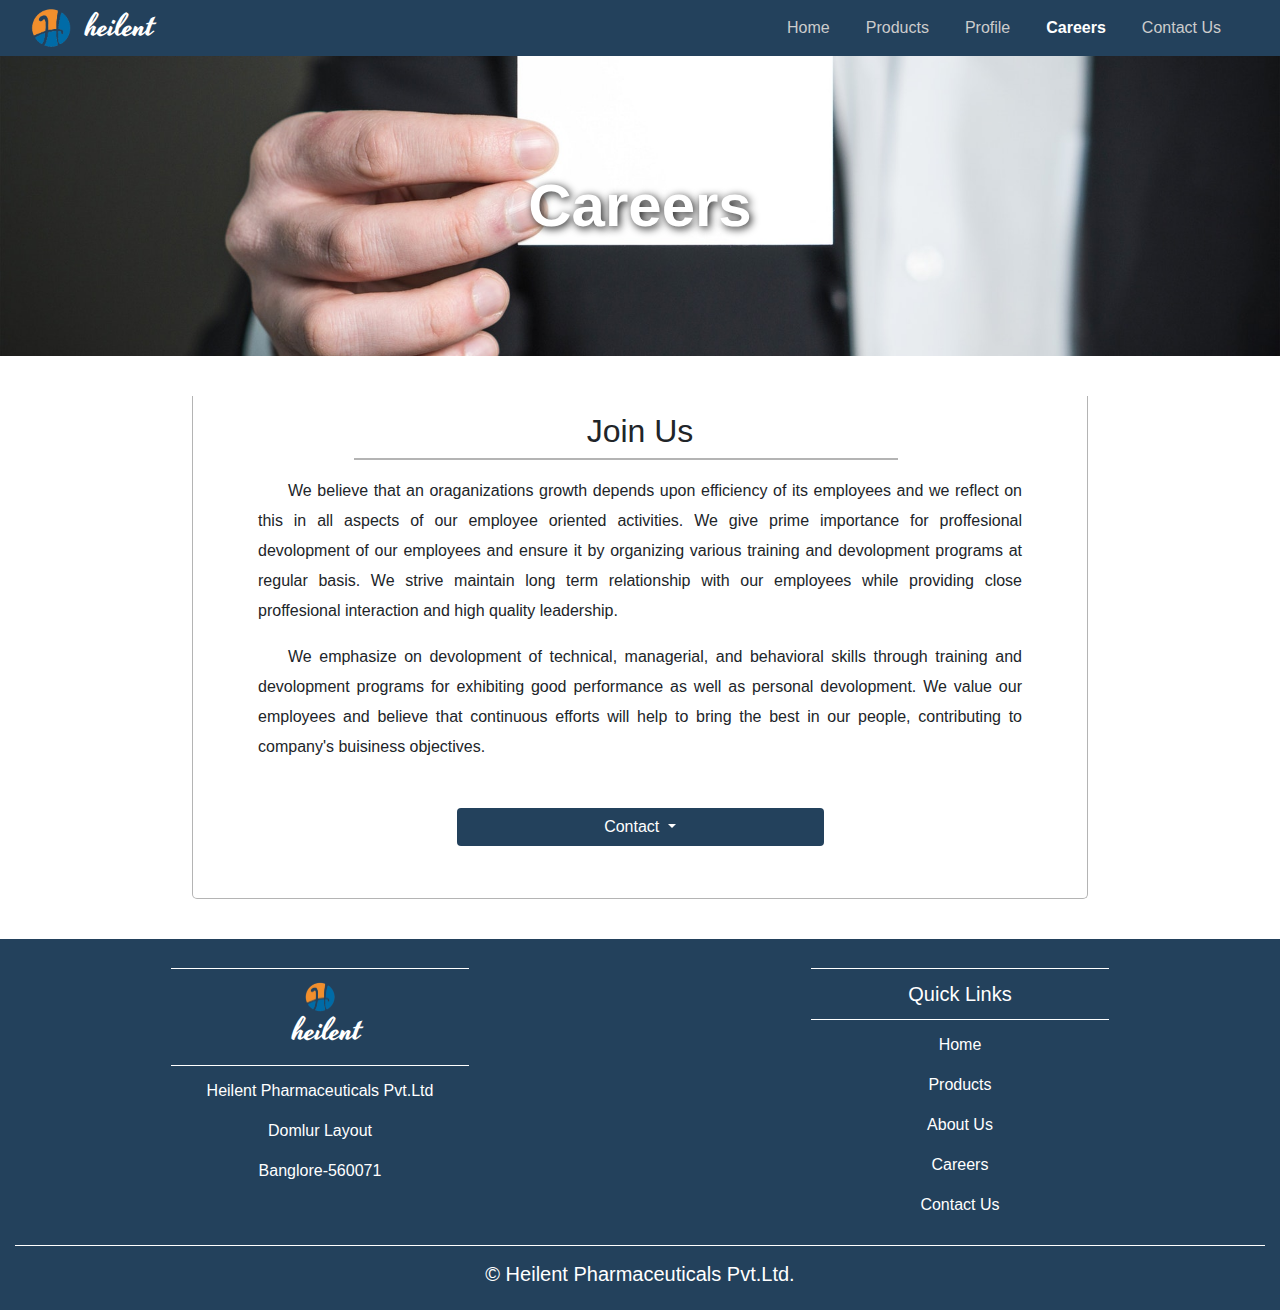
==== careers.html @ 1fed7ab0 "Initial commit" ====
<!DOCTYPE html>
<html lang="en">
<head>
	<meta charset="utf-8">
	<meta name="viewport" content="width=device-width, initial-scale=1">
    <title>Heilent Pharma</title>
    <link href="https://fonts.googleapis.com/css?family=Tangerine:400,700" rel="stylesheet">
    <link href="https://fonts.googleapis.com/css?family=Yesteryear" rel="stylesheet">
    <link rel="stylesheet" href="assets/bootstrap-4.2.1/css/bootstrap.min.css">
    <link href="style.css" rel="stylesheet">
    
</head>
<body>
    <div id="content-wrapper">
       <!--navbar-->
        <nav class="navbar navbar-expand-md navbar-dark bg-dark sticky-top">
                <div class="container-fluid">
                    <a href="index" class="header-brand"><img src="assets/img/heilentslow.png" alt="" class="img-responsive"></a>
                    <span id="brand-name">heilent</span> 
                      <button class="navbar-toggler" type="button" data-toggle="collapse" data-target="#navbarResponsive" >
                          <span class="navbar-toggler-icon"></span>
                      </button>
                      <div class="collapse navbar-collapse" id="navbarResponsive">
                          <ul class="navbar-nav ml-auto">
                            <li class="nav-item">
                                <a href="index" class="nav-link">Home</a>
                            </li>
                              <li class="nav-item">
                                  <a href="products" class="nav-link">Products</a>
                              </li>
                              <li class="nav-item">
                                <a href="profile" class="nav-link">Profile</a>
                            </li>
                            <li class="nav-item active">
                                <a href="#" class="nav-link">Careers</a>
                            </li>
                            <li class="nav-item">
                                <a href="contact_us" class="nav-link">Contact Us</a>
                            </li>
                          </ul>
                      </div>
                </div>	
                </nav>

             <!--Banner-->
             <section class="careers-banner">
                    <div class="vertical-center-inner-page">
                           <h2>Careers</h2>
                    </div>
            </section>
            
   
          <!--About Us-->
    <section class="content-section">
    <div class="container-style-round">
          <div class="container-fluid">
                <div class="welcome text-center">
                        <h1 class="heading-size">Join Us</h1>
                    <hr>
                </div>
                    <p class="my-paragraph">
                        We believe that an oraganizations growth depends upon efficiency of its employees 
                        and we reflect on this in all aspects of our employee oriented activities. We give prime importance 
                        for proffesional devolopment of our employees and ensure it by organizing various training and devolopment 
                        programs at regular basis. We strive maintain long term relationship with our employees while 
                        providing close proffesional interaction and high quality leadership.
                    </p>
                    <p class="my-paragraph">
                           We emphasize on devolopment of technical, managerial, and behavioral skills through training and 
                           devolopment programs for exhibiting good performance as well as personal devolopment. We value 
                           our employees and believe that continuous efforts will help to bring the best in our people, 
                           contributing to company's buisiness objectives.  
                    </br>  
                    </p>
                <div class="row">
                <div class="careers-contact col-xs-12 col-sm-10 offset-sm-1 col-md-8 offset-md-2 col-lg-6 offset-lg-3">
                    <div class="dropdown">
                        <button class="btn dropdown-toggle" type="button" id="dropdownMenuButton" data-toggle="dropdown" aria-haspopup="true" aria-expanded="false">
                            Contact
                        </button>
                         <div class="dropdown-menu pt-4 pb-4 dropdown-content text-center" aria-labelledby="dropdownMenuButton">
                             heilentpahrma@gmail.com
                         </div>       
                        
                    </div>
                </div>  
                </div>

     </div>
    </div>
    </section>


         
 
        </div><!--ending of <div id="content-wrapper">  -->
            <!--- Footer -->
            <footer>
                <div class="container-fluid">
                    <div class="row text-center">
                        <div class="col-md-4 offset-md-1">
                            <hr class="light">
                            <img id="heilent-logo-footer"  src="assets/img/heilentslow.png" alt="" class="img-responsive">
                            <div id="heilent-text-footer">heilent</div>
                            <hr class="light">
                            <p>Heilent Pharmaceuticals Pvt.Ltd</p>
                            <p>Domlur Layout</p>
                            <p>Banglore-560071</p>
                        </div>
                        <div class="col-md-4 offset-md-2">
                                <hr class="light">
                                <h5>Quick Links</h5>
                                <hr class="light">
                                <p><a href="index">Home</a></p>
                                <p><a href="products">Products</a></p>
                                <p><a href="profile">About Us</a></p>
                                <p><a href="#">Careers</a></p>
                                <p><a href="contact_us">Contact Us</a></p>
                        </div>
                        <div class="col-md-12">
                            <hr class="light-100">
                            <h5>&copy; Heilent Pharmaceuticals Pvt.Ltd.</h5>
                        </div>
                    </div>
                </div>
            </footer>
    
            <script src="assets/jquery/jquery-3.3.1.min.js"></script>
            <script src="assets/popper_js/popper.min.js"></script>
            <script src="assets/bootstrap-4.2.1/js/bootstrap.min.js"></script>
</body>

</html>
---- style.css ----
*{
	margin: 0;
	padding: 0;
}


@import url('https://fonts.googleapis.com/css?family=Poppins:400,500,700');

html,body{
  height: 100%;
  width: 100%;
  font-family: 'Poppins', sans-serif;
  /*background-color:#eee;*/
  background-color:#fff;

}


/*--- for a sticky footer---*/

body{
  display: flex;
  flex-direction: column;

}
#content-wrapper{
  flex: 1 0 auto;
}
footer{
  flex-shrink: 0;
}

/*---Header---*/

 .bg-dark{
   background-color: #23415c !important;
 }
 .header-brand img{
    width:40px; 
    height:40px;
 }

 

 #brand-name{
  font-family: 'Yesteryear', cursive;
  font-size: 2rem;
  font-weight: 400;
  color: #fff;
  line-height:40px;
  margin-left:15px;
 }

.navbar-nav li{
  margin-right: 20px;
}
.nav-link{
  font-size: 1rem !important;
}

.navbar-dark .navbar-nav .nav-link {
  color:#ccc;
}

.bg-dark .navbar-nav li a:hover{
  color:#FFF !important;
}

.active{
  color:#FFF !important;
  /*border-bottom: 2px solid #fff;*/
  font-weight:700;
}

/*---Banner---*/
  .index-banner{
      
      width: 100%;
      height: 450px;
      background-image: url('assets/img/pills.jpeg');
      background-repeat: no-repeat;
      background-position: center;
      background-size: cover;
      display: table;
  }

  .products-banner{
      
    width: 100%;
    height: 300px;
    background-image: url('assets/img/tablets_banner.jpeg');
    background-repeat: no-repeat;
    background-position: center;
    background-size: cover;
    display: table;
   }
  
   .profile-banner{
      
    width: 100%;
    height: 300px;
    background-image: url('assets/img/medication.jpeg');
    background-repeat: no-repeat;
    background-position: center;
    background-size: cover;
    display: table;
  }
  .careers-banner{
      
    width: 100%;
    height: 300px;
    background-image: url('assets/img/careers.jpeg');
    background-repeat: no-repeat;
    background-position: center;
    background-size: cover;
    display: table;
}

  .vertical-center{
    display: table-cell;
    vertical-align: middle;
   }
   
  section .vertical-center h2{
    font-family: 'Yesteryear', cursive;
    font-size: 80px;
    line-height: 100px;
    font-weight: 400;
    color:#007faf;
    /*color:#c94a38;*/
    text-align: center;
    text-shadow: 2px 2px 8px #111;
    margin-bottom:0 !important;
  }

  section .vertical-center h1{
    font-size: 30px;
    font-weight: 300;
    /*font-style: italic;*/
    line-height: 40px;
    color: #fff;
    text-align: center;
    text-shadow: 2px 2px 8px #111;
    margin-bottom:0 !important;
  }

  .vertical-center-inner-page{
    display: table-cell;
    vertical-align: middle;
   }

  section .vertical-center-inner-page h2{
    font-size: 60px;
    font-weight: 700;
    color: #fff;
    line-height: 70px;
    text-align: center;
    text-shadow: 2px 2px 8px #111;
    margin-bottom:0 !important;
  }

 /*---Container---*/

 .content-section{
  padding-top:2.5rem;
  padding-bottom:2.5rem;
 }
/*
 .container-style-round{
  background-color: #fff;
  width:70%;
  margin-left:auto;
  margin-right:auto;
  padding-left:50px;
  padding-right:50px;
  padding-bottom:2rem;
  padding-top:1rem;
 
  border-radius: 10px;
  box-shadow: 2px 2px 8px  #111;
}*/


  .container-style-round{
    background-color: #fff;
    width:70%;
    margin-left:auto;
    margin-right:auto;
    padding-left:50px;
    padding-right:50px;
    padding-bottom:2rem;
    border-left:1px solid #b4b4b4;
    border-right:1px solid #b4b4b4;
    border-bottom:1px solid #b4b4b4;
    border-bottom-left-radius: 5px;
    border-bottom-right-radius: 5px;
  }
 
  .heading-size{
    font-size: 2rem;
    font-weight: 300;
  }
  .heading-size-second{
    font-size: 1.5rem;
    font-weight: 300;
  }

  
  .padding-15{
     padding-left:15px;
     padding-right:15px;
  }

  .welcome{
    width:75%;
    margin: 0 auto;
    padding-top: 1rem;
  }
  .welcome hr{
    border-top:2px solid #b4b4b4;
    width: 95%;
    margin-top: .3rem;
    margin-bottom: 1rem;
  }

  .my-paragraph{
    font-size: 1rem;
    font-weight: 100;
    line-height: 30px;
    text-indent: 30px;
    margin-bottom:1rem;
    text-align: justify;
    text-justify: inter-word;
  }

  .underline{
    border-top:2px solid #b4b4b4;
    width: 95%;
    margin-top: .3rem;
    margin-bottom: 1rem;
  }

  
  .align-center{
    margin: 1rem auto;
  }

  /*--- Fixed Background Image --*/
figure {
  position: relative;
  width: 100%;
  height: 150px;
  margin: 0!important;
}
.fixed-wrap {
  clip: rect(0, auto, auto, 0);
  position: absolute;
  top: 0;
  left: 0;
  width: 100%;
  height: 100%;
}

#fixed-new {
  background-image: url('assets/img/plant-medicine.jpeg');
  position: fixed;
  display: block;
  top: 0;
  left: 0;
  width: 100%;
  height: 100%;
  background-size: cover;
  background-position: center center;
  -webkit-transform: translateZ(0);
          transform: translateZ(0);
  will-change: transform;
}

/*---Carousel Section ---*/

.carousel-container{
  padding:0 5px 20px 5px;
   border-radius:20px; 
   border:1px dotted #222; 
   margin-top:1rem;
}
.img-1{
  /*height:130px;*/
   border-radius: 5px;
}


  .my-custom-button{
    display:block;
    width:130px;
    /*Note: many elements are not block. you have to
    convert them to block and give a width to center them*/
    margin:0 auto;
    color: #23415c;
    border-color: #23415c;
  }

  .my-custom-button:hover{
    color:#fff;
    border-color: #23415c;
    background-color: #23415c;
  }
  .change-background{
    background-color:#fff;
  }

  
  .tablet-name{
    font-size: 1.2rem;
    font-weight:250;
    line-height:30px;
    text-align: justify;
    text-justify: inter-word;

  }

  /*---footer---*/
  footer{
    background-color: #23415c;
    color: #fff;
    padding-top: 1rem;
    padding-bottom:1rem;
  }
  hr.light{
    border-top: 1px solid #fff;
    width: 75%;
    display: block;
    margin: .8rem auto;
  }
  hr.light-100{
    border-top: 1px solid #fff;
    width: 100%;
    margin-top: .8rem;
    margin-bottom: 1rem;
  }
  #heilent-logo-footer{
    height:30px;
    width:30px;
  }
  #heilent-text-footer{
    font-family: 'Yesteryear', cursive;
    font-size: 2rem;
    font-weight: 400;
    color: #fff;
    line-height:40px;
    margin-left:15px;
  }

  footer div p a{
    color: #fff;
  }
  footer div p a:hover{
    color: #fff;
  }

  .hidden-text{
    visibility: hidden;
  }

  .result{
    margin-bottom: .5rem;
    text-align: center;
    height: 30px;
    line-height: 30px;
    font-size: 1.2rem;
    font-weight:250; 
  }
  .error{
    color:red;
  }

  .hr-end{
    margin-top: 1rem;
    margin-bottom: 1rem;
    width:100%;
  }
  /*---Products---*/
  .compositions, .strength, .imgPath{
    visibility:hidden;
    height:0;
  }
  .image-underline{
    display:block;
    width:90%;
    margin:0 auto !important;
  }
  #modal-img{
    display:block; 
    margin:20px auto; 
   /* width:100%;
    height:300px; */
    border-radius:10px;
  }
  #modal-adjust-padding{
    padding:0 40px;
  }
  #modal-adjust-padding p{
     margin-bottom:0.5rem;
  }

  /*--for buttons in product.php, single_product.php, admin.php--*/
  .button-size-100{
    width:100px;
  }

  .button-change-color{
    background-color: #23415c;
    border-color: #23415c;
  }
  .button-change-color:hover{
    background-color: #325c80;
    border-color: #325c80;
   }


  /*--- for careers.html---*/

  .careers-contact{
    margin-top:30px;
    margin-bottom:20px;
  }

  .careers-contact button{
   width:100%;
   background-color: #23415c;
   color: #FFF;
  }
  .dropdown-content{
    width:100%;
    font-size:1.1rem;
  }
  .careers-contact button:hover{
    color: #ccc;
   }

  /*---contact_us.html---*/

  .center-address{
    margin:0 auto;
  }

 

  @media screen and (max-width: 1140px) { 

    .container-style-round{
       width:75%;
      
     
    }
  }
 
@media screen and (max-width: 992px) { 
   
  .container-style-round{
    padding-left:45px;
    padding-right:45px;
  
 }
  .index-banner{
    height:400px;
  }

  .products-banner ,.profile-banner , .careers-banner{
      
    height:280px;
   }

   section .vertical-center-inner-page h2{
    font-size: 55px;
    line-height: 65px;
  
  }

  section .vertical-center h2{
    font-size: 70px;
    line-height: 90px;
  }
  section .vertical-center h1{
    font-size: 26px;
    line-height: 36px;
  }

}


@media screen and (max-width: 768px) { 
  .container-style-round{
    width:80%;
    padding-left:30px;
    padding-right:30px;
  
 }
  
 .navbar-nav li{
  margin-right: 0;
  padding-left:20px; 
}
  

  .index-banner{
    height:280px;
  }

  .products-banner ,.profile-banner , .careers-banner{
       height:250px;
   }
  
   section .vertical-center-inner-page h2{
    font-size: 50px;
    line-height: 60px;
  
  }

  section .vertical-center h2{
    font-size: 60px;
    line-height: 75px;
  }

  section .vertical-center h1{
    font-size: 22px;
    line-height: 32px;
  }
  .display-size{
    font-size: 1.5rem;
    font-weight: 300;
  }
  .display-size-second{
    font-size: 1.25rem;
    font-weight: 300;
  }

  
  #modal-img{
   
  /*  width:100%;
    height:300px; */
    border-radius:8px;
  }

 }


@media screen and (max-width: 576px) {

.container-style-round{
  width:90%;
  padding-left:15px;
  padding-right:15px;

}
  

  .index-banner, .products-banner ,.profile-banner , .careers-banner{
       height:220px;
   }
  section .vertical-center h2{
    font-size: 50px;
    line-height: 62px;
  
  }
  section .vertical-center h1{
    font-size: 18px;
    line-height: 26px;
  }

  section .vertical-center-inner-page h2{
    font-size: 45px;
    line-height: 52px;
  }

  #modal-adjust-padding{
    padding:0 20px;
  }
  
  #modal-img{
   
   /* width:100%;
    height:250px; */
    border-radius:5px;
  }


}
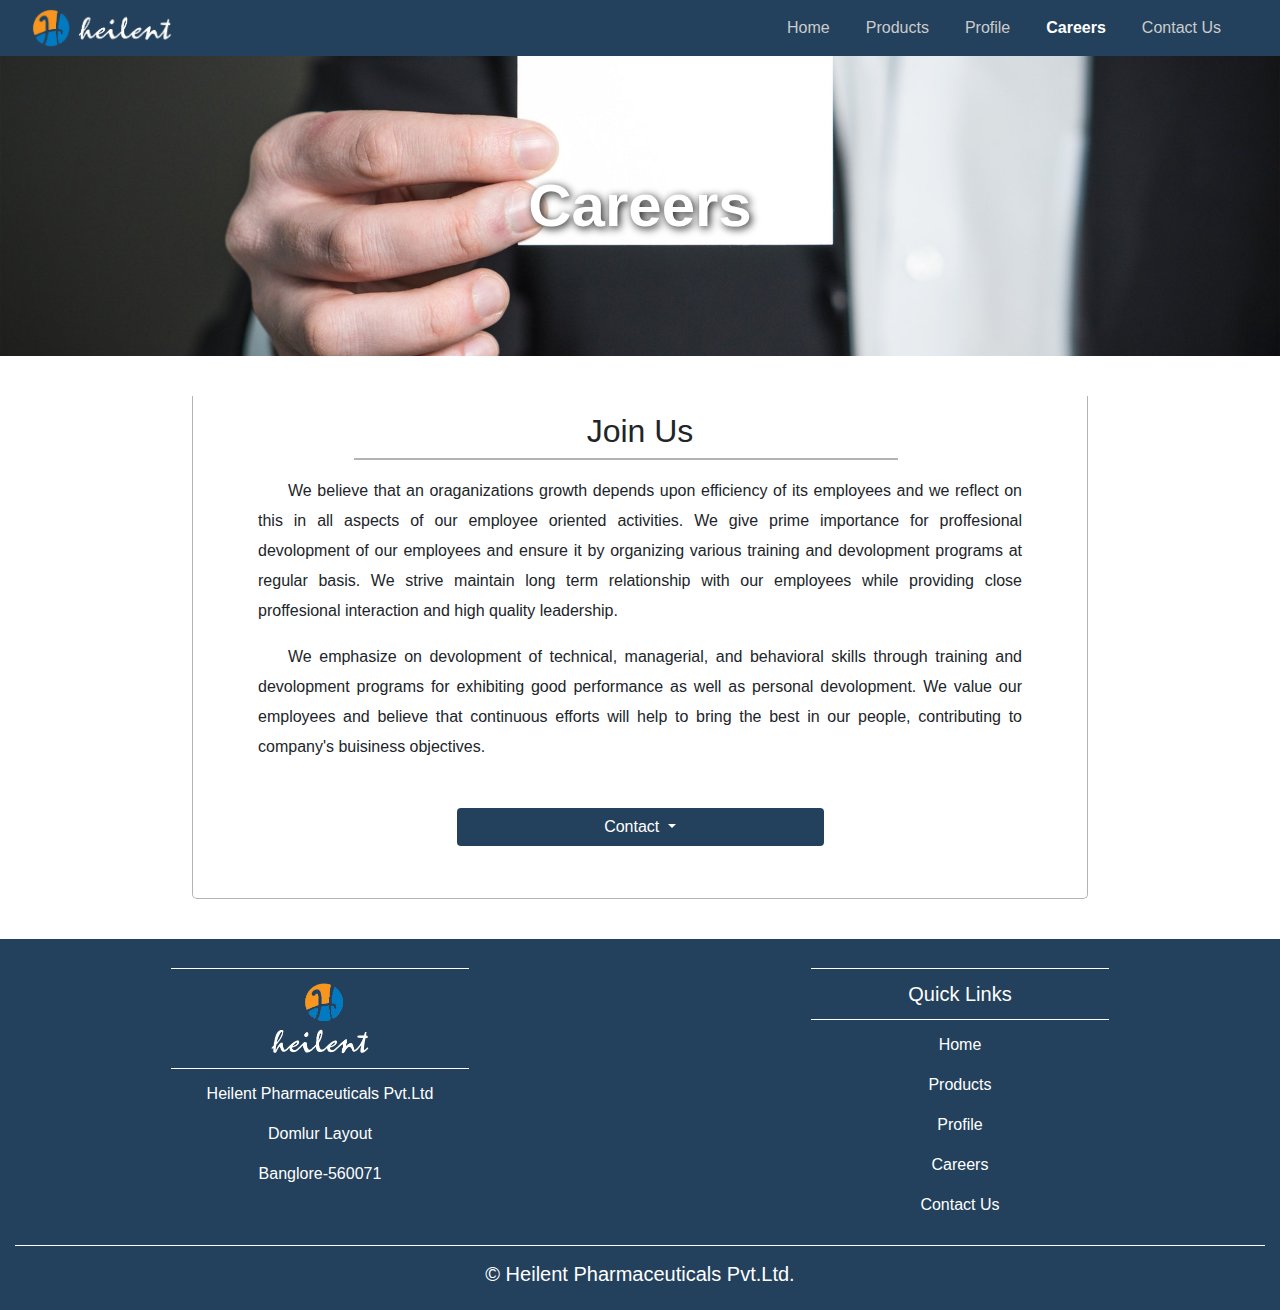
==== commit 2c043dee: "logo changed" ====
--- a/careers.html
+++ b/careers.html
@@ -15,8 +15,7 @@
        <!--navbar-->
         <nav class="navbar navbar-expand-md navbar-dark bg-dark sticky-top">
                 <div class="container-fluid">
-                    <a href="index" class="header-brand"><img src="assets/img/heilentslow.png" alt="" class="img-responsive"></a>
-                    <span id="brand-name">heilent</span> 
+                    <a href="#" class="header-brand"><img src="assets/img/heilentstraight.png" alt="heilentpharma logo" class="img-fluid"></a> 
                       <button class="navbar-toggler" type="button" data-toggle="collapse" data-target="#navbarResponsive" >
                           <span class="navbar-toggler-icon"></span>
                       </button>
@@ -100,8 +99,7 @@
                     <div class="row text-center">
                         <div class="col-md-4 offset-md-1">
                             <hr class="light">
-                            <img id="heilent-logo-footer"  src="assets/img/heilentslow.png" alt="" class="img-responsive">
-                            <div id="heilent-text-footer">heilent</div>
+                            <img  id="heilent-logo-footer"  class="img-fluid" src="assets/img/heilent.png" alt="heilentpharma logo" >
                             <hr class="light">
                             <p>Heilent Pharmaceuticals Pvt.Ltd</p>
                             <p>Domlur Layout</p>
@@ -113,7 +111,7 @@
                                 <hr class="light">
                                 <p><a href="index">Home</a></p>
                                 <p><a href="products">Products</a></p>
-                                <p><a href="profile">About Us</a></p>
+                                <p><a href="profile">Profile</a></p>
                                 <p><a href="#">Careers</a></p>
                                 <p><a href="contact_us">Contact Us</a></p>
                         </div>
--- a/style.css
+++ b/style.css
@@ -37,20 +37,10 @@
    background-color: #23415c !important;
  }
  .header-brand img{
-    width:40px; 
+    width:142px; 
     height:40px;
  }
 
- 
-
- #brand-name{
-  font-family: 'Yesteryear', cursive;
-  font-size: 2rem;
-  font-weight: 400;
-  color: #fff;
-  line-height:40px;
-  margin-left:15px;
- }
 
 .navbar-nav li{
   margin-right: 20px;
@@ -340,17 +330,11 @@
     margin-bottom: 1rem;
   }
   #heilent-logo-footer{
-    height:30px;
-    width:30px;
-  }
-  #heilent-text-footer{
-    font-family: 'Yesteryear', cursive;
-    font-size: 2rem;
-    font-weight: 400;
-    color: #fff;
-    line-height:40px;
-    margin-left:15px;
-  }
+    width:100px;
+    display: block;
+    margin:0 auto;
+  }
+  
 
   footer div p a{
     color: #fff;
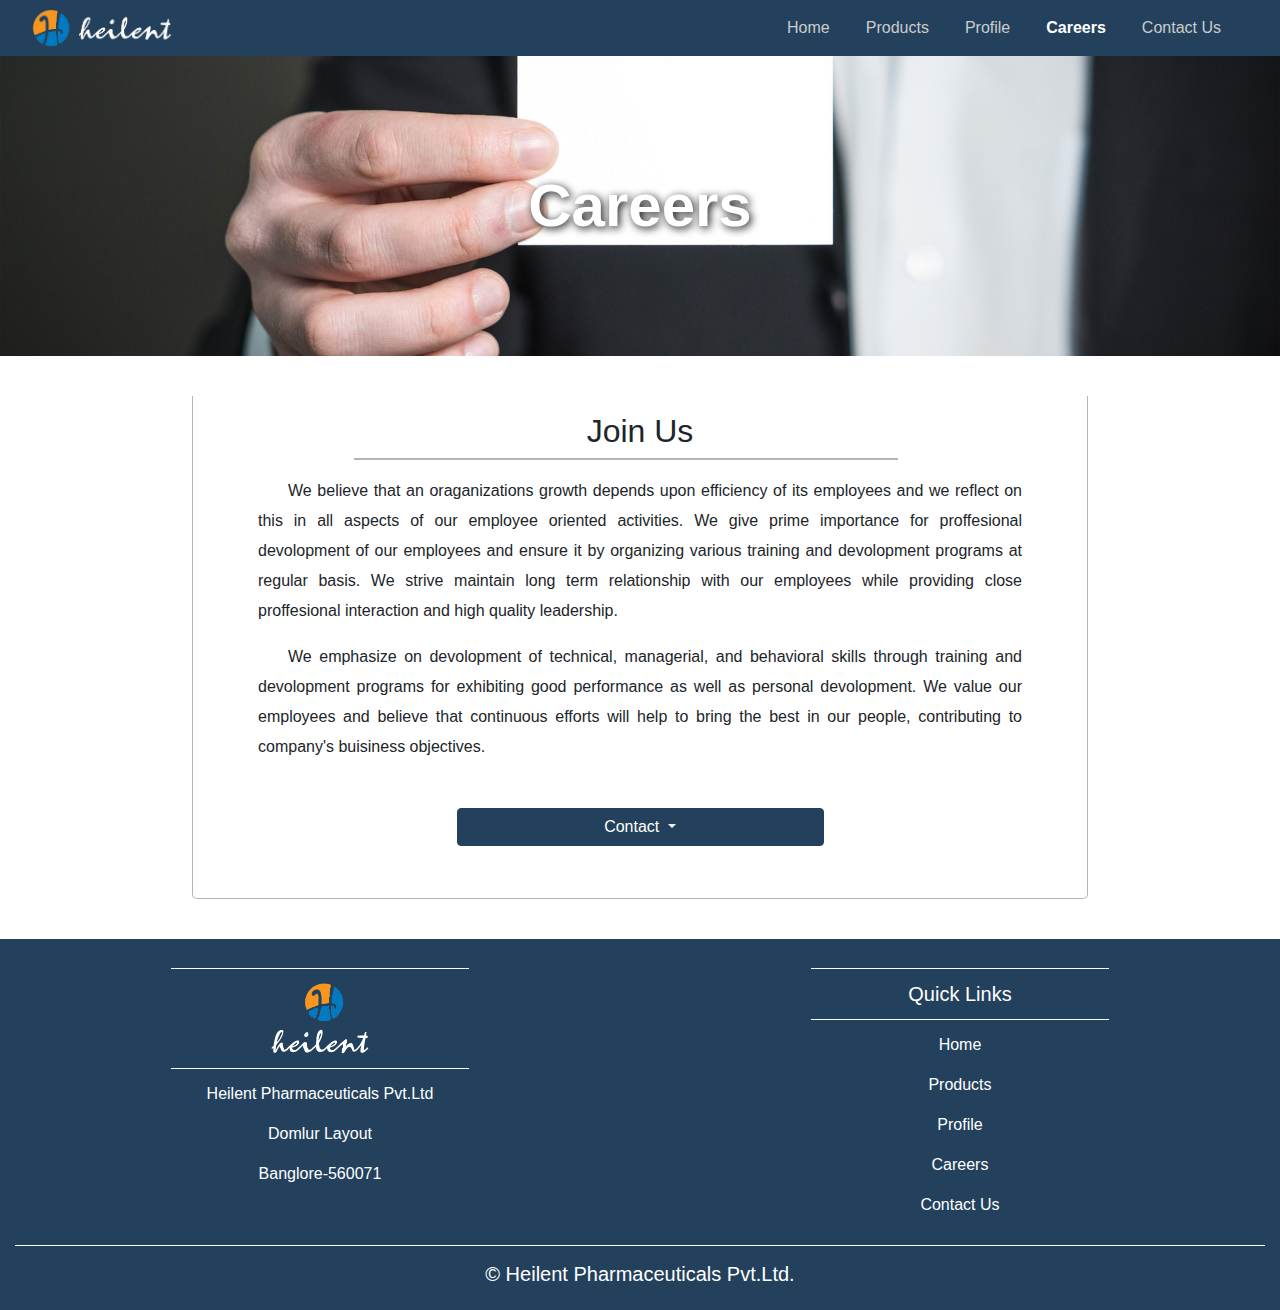
==== commit b876bf37: "contact button style" ====
--- a/careers.html
+++ b/careers.html
@@ -15,7 +15,7 @@
        <!--navbar-->
         <nav class="navbar navbar-expand-md navbar-dark bg-dark sticky-top">
                 <div class="container-fluid">
-                    <a href="#" class="header-brand"><img src="assets/img/heilentstraight.png" alt="heilentpharma logo" class="img-fluid"></a> 
+                    <a href="#" class="header-brand"><img src="assets/img/heilentstraight.png" alt="heilent pharma logo" class="img-fluid"></a> 
                       <button class="navbar-toggler" type="button" data-toggle="collapse" data-target="#navbarResponsive" >
                           <span class="navbar-toggler-icon"></span>
                       </button>
@@ -50,6 +50,7 @@
             
    
           <!--About Us-->
+          
     <section class="content-section">
     <div class="container-style-round">
           <div class="container-fluid">
@@ -99,7 +100,7 @@
                     <div class="row text-center">
                         <div class="col-md-4 offset-md-1">
                             <hr class="light">
-                            <img  id="heilent-logo-footer"  class="img-fluid" src="assets/img/heilent.png" alt="heilentpharma logo" >
+                            <img  id="heilent-logo-footer"  class="img-fluid" src="assets/img/heilent.png" alt="heilent pharma logo" >
                             <hr class="light">
                             <p>Heilent Pharmaceuticals Pvt.Ltd</p>
                             <p>Domlur Layout</p>
--- a/style.css
+++ b/style.css
@@ -412,15 +412,19 @@
 
   .careers-contact button{
    width:100%;
+   color: #FFF;
    background-color: #23415c;
-   color: #FFF;
-  }
+   border-color: #23415c;
+   }
+
   .dropdown-content{
     width:100%;
     font-size:1.1rem;
   }
   .careers-contact button:hover{
-    color: #ccc;
+    color: #FFF;
+    background-color: #325c80;
+    border-color: #325c80;
    }
 
   /*---contact_us.html---*/
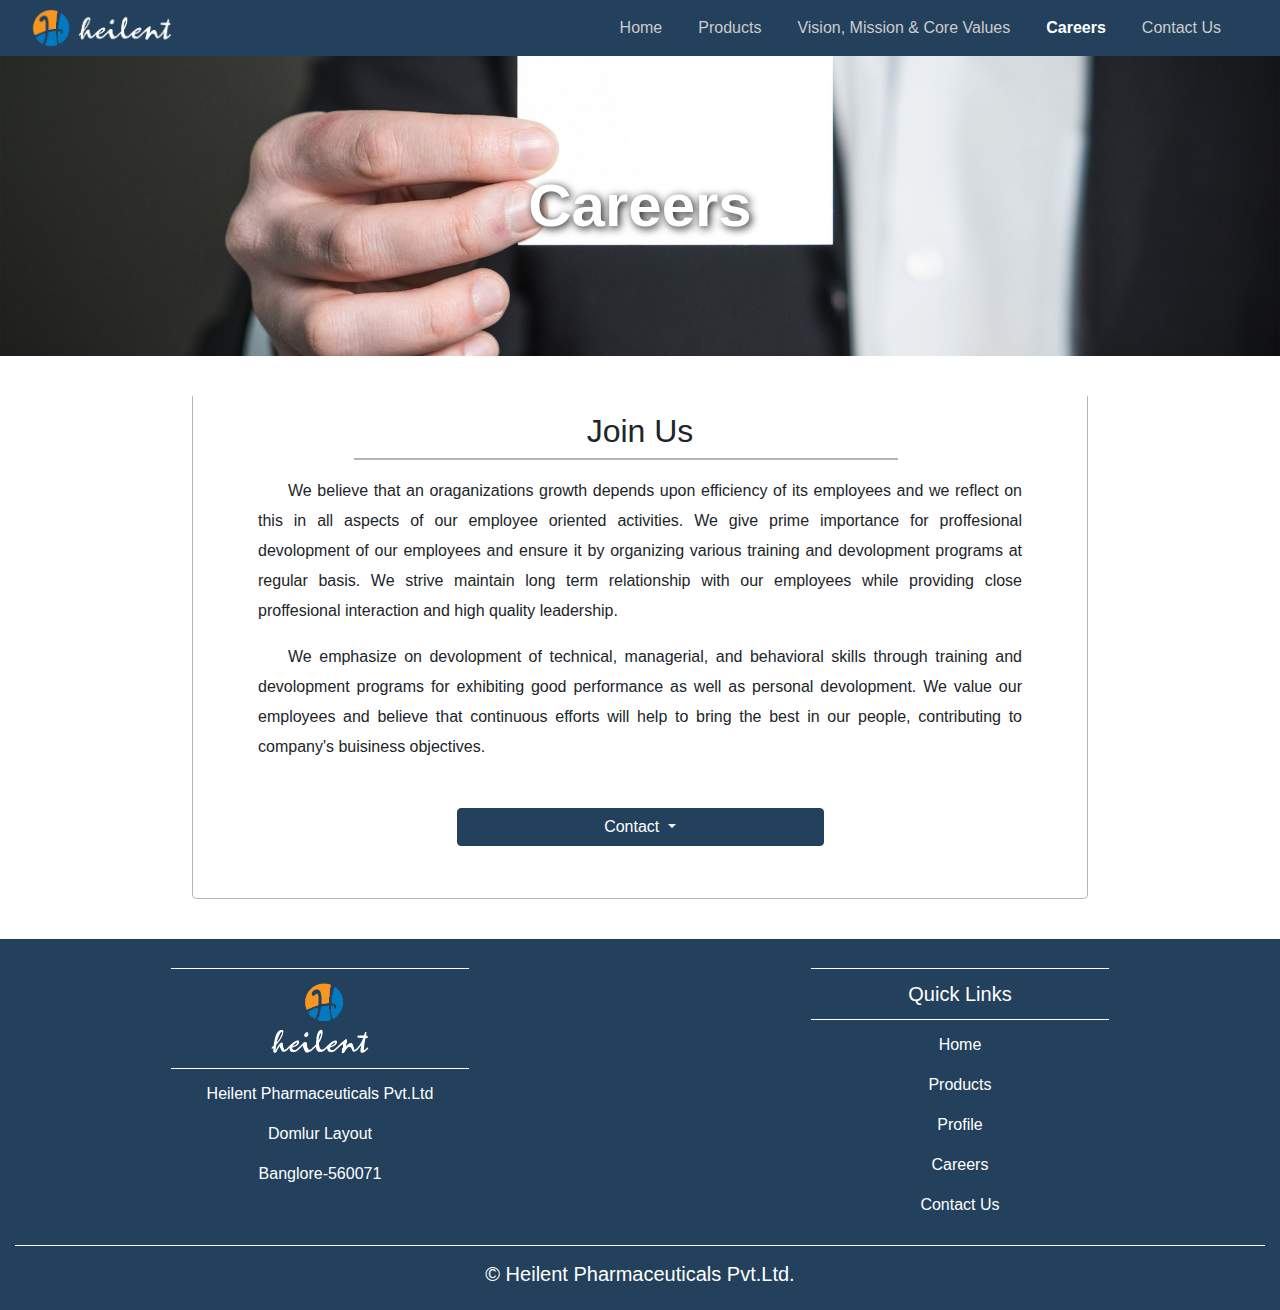
==== commit 18139b02: "vision update" ====
--- a/careers.html
+++ b/careers.html
@@ -3,7 +3,7 @@
 <head>
 	<meta charset="utf-8">
 	<meta name="viewport" content="width=device-width, initial-scale=1">
-    <title>Heilent Pharma</title>
+    <title>Heilent Pharmaceuticals Pvt.Ltd.</title>
     <link href="https://fonts.googleapis.com/css?family=Tangerine:400,700" rel="stylesheet">
     <link href="https://fonts.googleapis.com/css?family=Yesteryear" rel="stylesheet">
     <link rel="stylesheet" href="assets/bootstrap-4.2.1/css/bootstrap.min.css">
@@ -28,7 +28,7 @@
                                   <a href="products" class="nav-link">Products</a>
                               </li>
                               <li class="nav-item">
-                                <a href="profile" class="nav-link">Profile</a>
+                                <a href="profile" class="nav-link">Vision, Mission & Core Values</a>
                             </li>
                             <li class="nav-item active">
                                 <a href="#" class="nav-link">Careers</a>
--- a/style.css
+++ b/style.css
@@ -213,6 +213,39 @@
     margin-top: .3rem;
     margin-bottom: 1rem;
   }
+  .my-circles{
+    text-align: center;
+    width:150px; 
+    height:150px; 
+    display: inline-block;
+    border-radius: 50%;
+    color:#111;
+    line-height:150px;
+    border:5px solid #007faf;
+  }
+
+  .my-circles-block{
+    text-align: center;
+    line-height:150px;
+    width:150px; 
+    height:150px; 
+    border-radius: 50%;
+    background-color:#c94a38 ; 
+    color:#fff;
+    margin: 0 auto;
+  }
+  .my-center-circle{
+    text-align: center;
+    display:inline-block;
+    line-height:150px;
+    width:180px; 
+    height:150px; 
+    border-radius: 50%;
+    background-color:#23415c ; 
+    color:#fff;
+    border:5px solid #007faf;;
+  }
+
 
   .my-paragraph{
     font-size: 1rem;
@@ -271,9 +304,10 @@
 
 .carousel-container{
   padding:0 5px 20px 5px;
-   border-radius:20px; 
-   border:1px dotted #222; 
-   margin-top:1rem;
+  border-top:1px dotted #222; 
+  border-bottom:1px dotted #222;
+  margin-top:3rem;
+  margin-bottom:2rem;
 }
 .img-1{
   /*height:130px;*/
@@ -532,6 +566,15 @@
     border-radius:8px;
   }
 
+  .my-circles{
+    display: block;
+    margin:0 auto;
+  }
+  .my-center-circle{
+    display:block;
+    margin:0 auto;
+  }
+
  }
 
 
